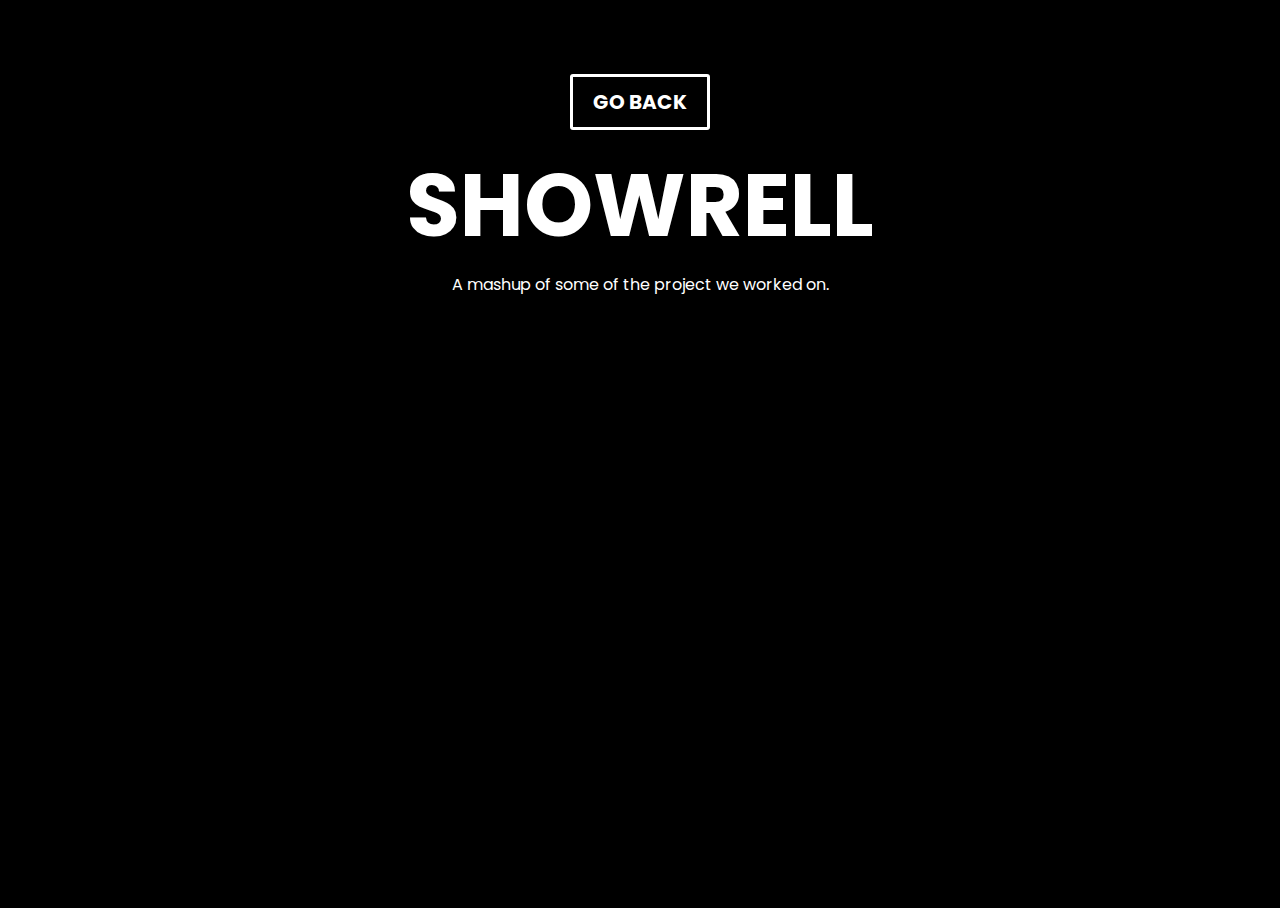
==== showreel.html @ 23cac50b "final commit" ====
<!DOCTYPE html>
<html lang="en">
  <head>
    <meta charset="UTF-8" />
    <meta http-equiv="X-UA-Compatible" content="IE=edge" />
    <meta name="viewport" content="width=device-width, initial-scale=1.0" />
    <meta property="og:title" content="ERIC KABONGO​" />
    <meta
      property="og:description"
      content="In 2020 Eric Kabongo will be seen in the cinema in Belgium and France in the action comedy film “Sawah”, next to Karim Kassem, Jean-Luc Couchard and Mourad Zeguendi. He will also be on Netflix in a western thriller “La Terre et Le Sang”, playing with Sami Bouajila, Eriq Ebouaney and Redouanne Harjane. Last but not least, he’s expected back in German cinema in the historical romantic drama “Trümmer der Erinnerung”, with Lea Van Acken and André Hennicke."
    />
    <meta property="og:image" content="./assets/hero-image.jpg" />
    <meta property="og:url" content="https://erickabongo.com" />
    <meta property="twitter:title" content="ERIC KABONGO​" />
    <meta
      property="twitter:description"
      content="In 2020 Eric Kabongo will be seen in the cinema in Belgium and France in the action comedy film “Sawah”, next to Karim Kassem, Jean-Luc Couchard and Mourad Zeguendi. He will also be on Netflix in a western thriller “La Terre et Le Sang”, playing with Sami Bouajila, Eriq Ebouaney and Redouanne Harjane. Last but not least, he’s expected back in German cinema in the historical romantic drama “Trümmer der Erinnerung”, with Lea Van Acken and André Hennicke."
    />
    <meta property="twitter:image" content="./assets/hero-image.jpg" />
    <meta property="twitter:url" content="https://erickabongo.com" />
    <link rel="shortcut icon" href="./assets/fav.ico" type="image/x-icon" />
    <link
      rel="stylesheet"
      href="https://cdnjs.cloudflare.com/ajax/libs/font-awesome/5.15.3/css/all.min.css"
    />
    <link
      rel="stylesheet"
      href="https://cdnjs.cloudflare.com/ajax/libs/animate.css/4.1.1/animate.min.css"
    />
    <link rel="stylesheet" href="./styles/main.css" />
    <title>Eric Kabongo</title>
  </head>
  <body>
    <main class="showrell">
      <div class="container">
        <div class="go-back">
          <a href="./index.html" class="btn-dark">Go Back</a>
        </div>
        <h1 class="animate__animated animate__fadeIn">Showrell</h1>
        <p>A mashup of some of the project we worked on.</p>
        <iframe
          class="videoIframe"
          src="https://player.vimeo.com/video/344330515?title=0&byline=0&portrait=0"
          frameborder="0"
          allow="autoplay; fullscreen; picture-in-picture"
          allowfullscreen
        ></iframe>
      </div>
    </main>

    <script src="./js/app.js"></script>
  </body>
</html>
---- styles/main.css ----
@import url("https://fonts.googleapis.com/css2?family=Berkshire+Swash&family=Poppins:wght@400;900&display=swap");

* {
  margin: 0;
  padding: 0;
  box-sizing: border-box;
}

body {
  font-family: "Poppins", sans-serif;
}

.container {
  max-width: 1340px;
  width: 90%;
  margin: 0 auto;
}

ul {
  list-style: none;
}

header {
  width: 100%;
  padding: 20px 0;
  position: relative;
}

header .container {
  display: flex;
  justify-content: space-between;
  align-items: center;
}

.logo img {
  max-width: 100px;
  width: 100%;
}

nav ul {
  display: flex;
  align-items: center;
}

nav ul li {
  margin-left: 25px;
}

nav ul li a {
  color: black;
  font-size: 35px;
}

.left-black {
  position: absolute;
  top: 0;
  left: 0;
  height: 100%;
  width: 30%;
  background-color: black;
  z-index: -1;
}

.hero-section {
  min-height: calc(90vh - 102px);
  display: flex;
  align-items: center;
}

.hero-parent {
  display: flex;
  justify-content: space-between;
  align-items: center;
}

.hero-left {
  width: 50%;
}
.video-overlay {
  background: linear-gradient(to top, rgba(0, 0, 0, 0.5), rgba(0, 0, 0, 0.5)),
    url("../assets/hero-image.jpg") center center/cover no-repeat;
  height: 450px;
  display: flex;
  justify-content: center;
  align-items: center;
  border: 2px solid white;
}

.video-overlay i {
  color: white;
  border: 5px solid white;
  font-size: 60px;
  /* line-height: 0; */
  width: 120px;
  height: 120px;
  padding: 30px;
  border-radius: 50%;
  display: flex;
  justify-content: center;
  align-items: center;
  cursor: pointer;
}

.video-overlay a {
  text-decoration: none;
}

.video-overlay i:hover {
  background-color: white;
  color: black;
  transition: background-color 0.3s, color 0.3s;
}

.hero-right {
  width: 50%;
  padding: 10px 60px;
}

.hero-right h1 {
  font-size: 6.5rem;
  line-height: 1;
  text-transform: uppercase;
}
.hero-right p {
  font-size: 1.5rem;
  margin: 10px 0;
  text-transform: uppercase;
  animation-delay: 0.3s;
}

.btn-outline-dark {
  border: 3px solid black;
  color: black;
  text-transform: uppercase;
  text-decoration: none;
  padding: 10px 20px;
  font-size: 20px;
  font-weight: bold;
  margin: 10px 0;
  display: inline-block;
  transition: background 0.3s ease-in;
  cursor: pointer;
  border-radius: 3px;
}

.btn-outline-dark:hover {
  background: black;
  color: white;
}

.btn-dark {
  border: 3px solid white;
  color: rgb(255, 255, 255);
  text-transform: uppercase;
  text-decoration: none;
  padding: 10px 20px;
  font-size: 20px;
  font-weight: bold;
  margin: 10px 0;
  display: inline-block;
  transition: background 0.3s ease-in;
  cursor: pointer;
  border-radius: 3px;
}

.btn-dark:hover {
  background: white;
  color: black;
}

#contactbtn {
  animation-delay: 0.5s;
}

.contact {
  background: white;
  width: 100%;
  position: absolute;
  bottom: 0;
  left: 0;
  padding: 3rem 0;
  display: none;
  color: black;
}

.contact.active {
  display: block;
  left: 0;
}

.contact .container {
  display: flex;
  align-items: center;
  justify-content: center;
}
.contact .container div {
  padding: 10px 40px;
}

.contact a {
  color: black;
  display: block;
  text-decoration: none;
  margin: 4px 0;
}

#conClose {
  font-size: 25px;
  cursor: pointer;
}

.videoIframe {
  max-width: 900px;
  width: 95%;
  height: 500px;
  border-radius: 5px;
  margin: 20px 0;
}

.showrell {
  padding: 4rem 0;
  min-height: 100vh;
  background: black;
  color: white;
  text-align: center;
}

.showrell h1 {
  font-size: 5.5rem;
  text-transform: uppercase;
}

@media (max-width: 1200px) {
  .hero-right h1,
  .showrell h1 {
    font-size: 4rem;
  }
  .hero-right p {
    font-size: 1rem;
  }
}

@media (max-width: 991px) {
  body {
    background: black;
    color: white;
  }
  .hero-parent {
    flex-direction: column;
  }
  .hero-left,
  .hero-right {
    width: 100%;
    padding: 20px 0;
  }
  nav ul li a {
    color: white;
    font-size: 1.5rem;
  }
  .btn-outline-dark {
    border: 3px solid #fff;
    color: #fff;
    font-size: 16px;
  }
  .videoIframe {
    height: 400px;
  }
}

@media (max-width: 576px) {
  .hero-right h1,
  .showrell h1 {
    font-size: 2.5rem;
  }
  .video-overlay {
    height: 220px;
  }
  .video-overlay i {
    font-size: 35px;
    width: 90px;
    height: 90px;
  }
  .contact .container {
    flex-direction: column;
    text-align: center;
  }
  .videoIframe {
    height: 350px;
  }
}
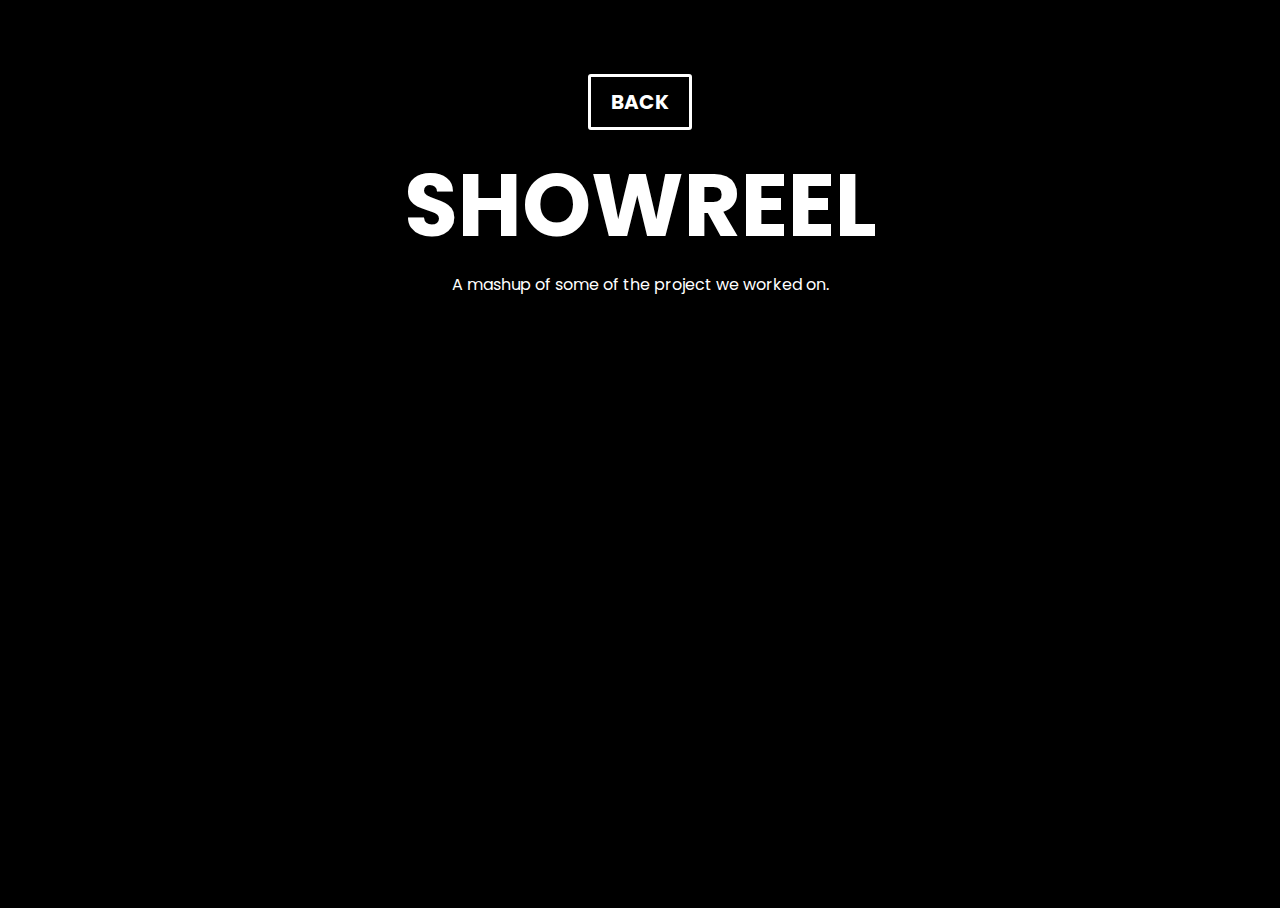
==== commit 027d2009: "social link updated" ====
--- a/showreel.html
+++ b/showreel.html
@@ -7,26 +7,24 @@
     <meta property="og:title" content="ERIC KABONGO​" />
     <meta
       property="og:description"
-      content="In 2020 Eric Kabongo will be seen in the cinema in Belgium and France in the action comedy film “Sawah”, next to Karim Kassem, Jean-Luc Couchard and Mourad Zeguendi. He will also be on Netflix in a western thriller “La Terre et Le Sang”, playing with Sami Bouajila, Eriq Ebouaney and Redouanne Harjane. Last but not least, he’s expected back in German cinema in the historical romantic drama “Trümmer der Erinnerung”, with Lea Van Acken and André Hennicke."
+      content="Mostly known for his leading role in the German blockbuster ‘Welcome to Germany’ (2016), the Bambi winner Eric Kabongo, also stars in a Netflix original film ‘La Terre et Le Sang’ (2020) directed by french director Julien Leclercq and ‘Sawah’ (2019) by Adil El Assal, which for he was awarded for Best Supporting Actor at the Queen Palm International Film Festival (USA). For his incarnation of Diallo Makaburi in ‘Welcome to Germany’ of Simon Verhoeven, he was as well nominatied for ‘best actor’ at the German Film Critics Awards. 
+
+      Additional to his participations on different stage performances, Eric stars in 3 episodes of the German series 'Rivalen und Rebellen' (2019), in the film adaptation of the book 'Troisièmes Noces' (2018) by David Lambert, a Flemish teenagers series 'D5R', and incarnated his alter ego Krazy-E in the film 'Black' (2015) by Adil El Arbi and Bilall Falah, which for he also composed the soundtrack ‘Black on Black’. Last but not least, there’s the internationally acclaimed documentary 'What about Eric?', which is all about his own person, and won the prize for Best Belgian Documentary at Docville International Documentary Filmfestival, as well as an  Ensor for Best Flemish Documentary at the Film Festival in Ostend (BE)."
     />
     <meta property="og:image" content="./assets/hero-image.jpg" />
     <meta property="og:url" content="https://erickabongo.com" />
     <meta property="twitter:title" content="ERIC KABONGO​" />
     <meta
       property="twitter:description"
-      content="In 2020 Eric Kabongo will be seen in the cinema in Belgium and France in the action comedy film “Sawah”, next to Karim Kassem, Jean-Luc Couchard and Mourad Zeguendi. He will also be on Netflix in a western thriller “La Terre et Le Sang”, playing with Sami Bouajila, Eriq Ebouaney and Redouanne Harjane. Last but not least, he’s expected back in German cinema in the historical romantic drama “Trümmer der Erinnerung”, with Lea Van Acken and André Hennicke."
+      content="Mostly known for his leading role in the German blockbuster ‘Welcome to Germany’ (2016), the Bambi winner Eric Kabongo, also stars in a Netflix original film ‘La Terre et Le Sang’ (2020) directed by french director Julien Leclercq and ‘Sawah’ (2019) by Adil El Assal, which for he was awarded for Best Supporting Actor at the Queen Palm International Film Festival (USA). For his incarnation of Diallo Makaburi in ‘Welcome to Germany’ of Simon Verhoeven, he was as well nominatied for ‘best actor’ at the German Film Critics Awards. 
+
+      Additional to his participations on different stage performances, Eric stars in 3 episodes of the German series 'Rivalen und Rebellen' (2019), in the film adaptation of the book 'Troisièmes Noces' (2018) by David Lambert, a Flemish teenagers series 'D5R', and incarnated his alter ego Krazy-E in the film 'Black' (2015) by Adil El Arbi and Bilall Falah, which for he also composed the soundtrack ‘Black on Black’. Last but not least, there’s the internationally acclaimed documentary 'What about Eric?', which is all about his own person, and won the prize for Best Belgian Documentary at Docville International Documentary Filmfestival, as well as an  Ensor for Best Flemish Documentary at the Film Festival in Ostend (BE)."
     />
     <meta property="twitter:image" content="./assets/hero-image.jpg" />
     <meta property="twitter:url" content="https://erickabongo.com" />
     <link rel="shortcut icon" href="./assets/fav.ico" type="image/x-icon" />
-    <link
-      rel="stylesheet"
-      href="https://cdnjs.cloudflare.com/ajax/libs/font-awesome/5.15.3/css/all.min.css"
-    />
-    <link
-      rel="stylesheet"
-      href="https://cdnjs.cloudflare.com/ajax/libs/animate.css/4.1.1/animate.min.css"
-    />
+    <link rel="stylesheet" href="https://cdnjs.cloudflare.com/ajax/libs/font-awesome/5.15.3/css/all.min.css" />
+    <link rel="stylesheet" href="https://cdnjs.cloudflare.com/ajax/libs/animate.css/4.1.1/animate.min.css" />
     <link rel="stylesheet" href="./styles/main.css" />
     <title>Eric Kabongo</title>
   </head>
@@ -34,9 +32,9 @@
     <main class="showrell">
       <div class="container">
         <div class="go-back">
-          <a href="./index.html" class="btn-dark">Go Back</a>
+          <a href="/" class="btn-dark">Back</a>
         </div>
-        <h1 class="animate__animated animate__fadeIn">Showrell</h1>
+        <h1 class="animate__animated animate__fadeIn">Showreel</h1>
         <p>A mashup of some of the project we worked on.</p>
         <iframe
           class="videoIframe"
--- a/styles/main.css
+++ b/styles/main.css
@@ -175,7 +175,7 @@
 .contact {
   background: white;
   width: 100%;
-  position: absolute;
+  position: fixed;
   bottom: 0;
   left: 0;
   padding: 3rem 0;
